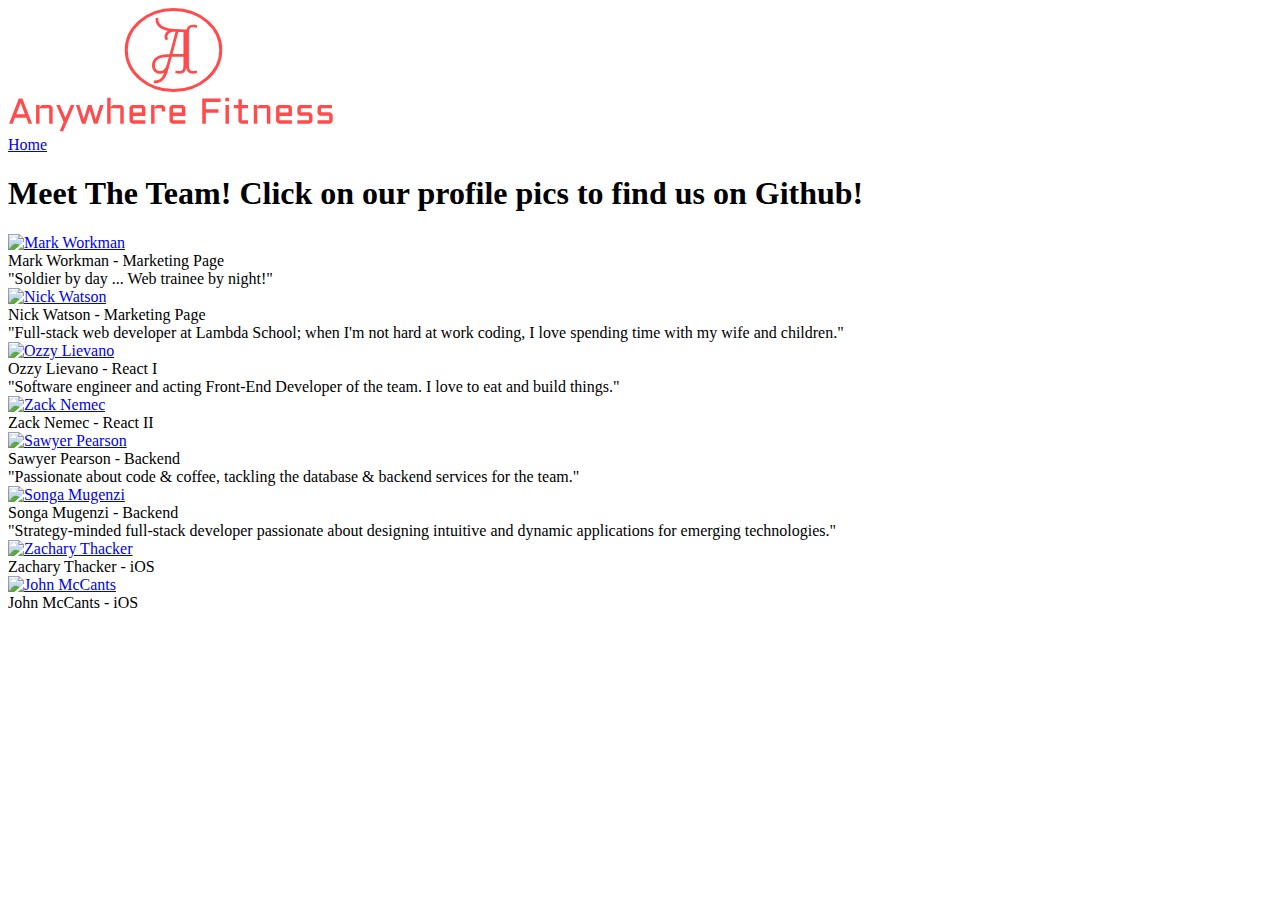
==== About.html @ eb9f67b9 "changed naing conventions on elements, put border on images" ====
<!DOCTYPE html>
<html lang="en">
  <head>
    <meta charset="UTF-8" />
    <meta name="viewport" content="width=device-width, initial-scale=1.0" />
    <title>Anywhere Fitness</title>
    <link rel="stylesheet" href="index.css" />
  </head>

  <body>


    
    <header>
    
    <!-- Logo image, Home -->
    
      <div class="anywhere-fitness">

      <img id="logo" src="Images/Logo.svg" alt="Anywhere Fitness">

      </div>
    
      <nav>
    
        <a class="home-link" href="index.html">Home</a>
    
      </nav>
    
    </header>

    <div id="meet">

      <h1>Meet The Team!  Click on our profile pics to find us on Github!</h1>

    </div>

    <div id="about-page">

    <!-- Section 1/4 -->
    <div class="container">

      <!-- Top -->
      <div class="top-half">

        <div class="top-img"><a href="https://github.com/MarkLWorkman" alt="MarkLWorkman"><img src="https://ca.slack-edge.com/ESZCHB482-W0191J1CG1L-ea8784796838-512" alt="Mark Workman"></a></div>

        <div class="top-info">

          <div class="top-title">Mark Workman - Marketing Page</div>

          <div class="top-bio">"Soldier by day ... Web trainee by night!"</div>

        </div>

      </div>

      <!-- Bottom -->
      <div class="bottom-half">

        <div class="bottom-img"><a href="https://github.com/ngwatso" alt="Github, ngwatso"><img src="https://ca.slack-edge.com/ESZCHB482-W0198A4AWGJ-0b3352fe24a9-512" alt="Nick Watson"></a></div>

        <div class="bottom-info">

          <div class="bottom-title">Nick Watson - Marketing Page</div>
          

          <div class="bottom-bio">"Full-stack web developer at Lambda School; when I'm not hard at work coding, I love spending time with my wife and children."</div>

        </div>

      </div>

    </div>

    <!-- End Section 1/4 -->

    <!-- Section 2/4 -->
    <div class="container">

      <!-- Top -->
      <div class="top-half">
    
        <div class="top-img"><a href="https://github.com/OzLievano" alt="OzLievano"><img src="https://ca.slack-edge.com/ESZCHB482-W015HRC3PNJ-947a49998fe5-512" alt="Ozzy Lievano"></a></div>
    
        <div class="top-info">
    
          <div class="top-title">Ozzy Lievano - React I</div>
    
          <div class="top-bio">"Software engineer and acting Front-End Developer of the team. I love to eat and build things."</div>
    
        </div>
    
      </div>
    
      <!-- Bottom -->
      <div class="bottom-half">
    
        <div class="bottom-img"><a href="https://github.com/ZackNemec" alt="ZackNeme"><img src="https://ca.slack-edge.com/ESZCHB482-W012JHY8Z3L-5eb6dae47c3f-512" alt="Zack Nemec"></a></div>
    
        <div class="bottom-info">
    
          <div class="bottom-title">Zack Nemec - React II</div>
    
            <div class="bottom-bio"></div>
    
        </div>
    
      </div>
    
    </div>
    
    <!-- End Section 2/4 -->

    <!-- Section 3/4 -->
    <div class="container">

      <!-- Top -->
      <div class="top-half">

        <div class="top-img"><a href="https://github.com/stackpearson" alt="stackpearson"><img src="https://ca.slack-edge.com/ESZCHB482-W012JHYRZAN-2059ec1c7967-512" alt="Sawyer Pearson"></a></div>

        <div class="top-info">

          <div class="top-title">Sawyer Pearson - Backend</div>

          <div class="top-bio">"Passionate about code & coffee, tackling the database & backend services for the team."</div>

        </div>

      </div>

      <!-- Bottom -->
      <div class="bottom-half">

        <div class="bottom-img"><a href="https://github.com/songamugenzi" alt="songamugenzi"><img src="https://ca.slack-edge.com/ESZCHB482-W012QNU6PEY-321590d8be7a-512" alt="Songa Mugenzi"></a></div>

        <div class="bottom-info">

          <div class="bottom-title">Songa Mugenzi - Backend</div>

          <div class="bottom-bio">"Strategy-minded full-stack developer passionate about designing intuitive and dynamic applications for emerging technologies."</div>

        </div>

      </div>

    </div>

    <!-- End Section 3/4 -->

    <!-- Section 4/4 -->
    <div class="container">

      <!-- Top -->
      <div class="top-half">
    
        <div class="top-img"><a href="https://github.com/Zachthac" alt="Zachthac"><img src="https://ca.slack-edge.com/ESZCHB482-W012JQ5523D-6023e06d95ee-512" alt="Zachary Thacker"></a></div>
    
        <div class="top-info">
    
          <div class="top-title">Zachary Thacker - iOS</div>
    
          <div class="top-bio"></div>
    
        </div>
    
      </div>
    
      <!-- Bottom -->
      <div class="bottom-half">
    
        <div class="bottom-img"><a href="https://github.com/johnmccants002" alt="John McCants"><img src="https://ca.slack-edge.com/ESZCHB482-W0138QFB3LG-5db68bb1ddfc-512" alt="John McCants"></a></div>
    
        <div class="bottom-info">
    
          <div class="bottom-title">John McCants - iOS</div>
    
          <div class="bottom-bio"></div>
    
        </div>
    
      </div>
    
    </div>
    
    <!-- End Section 4/4 -->

  </div>

  </body>
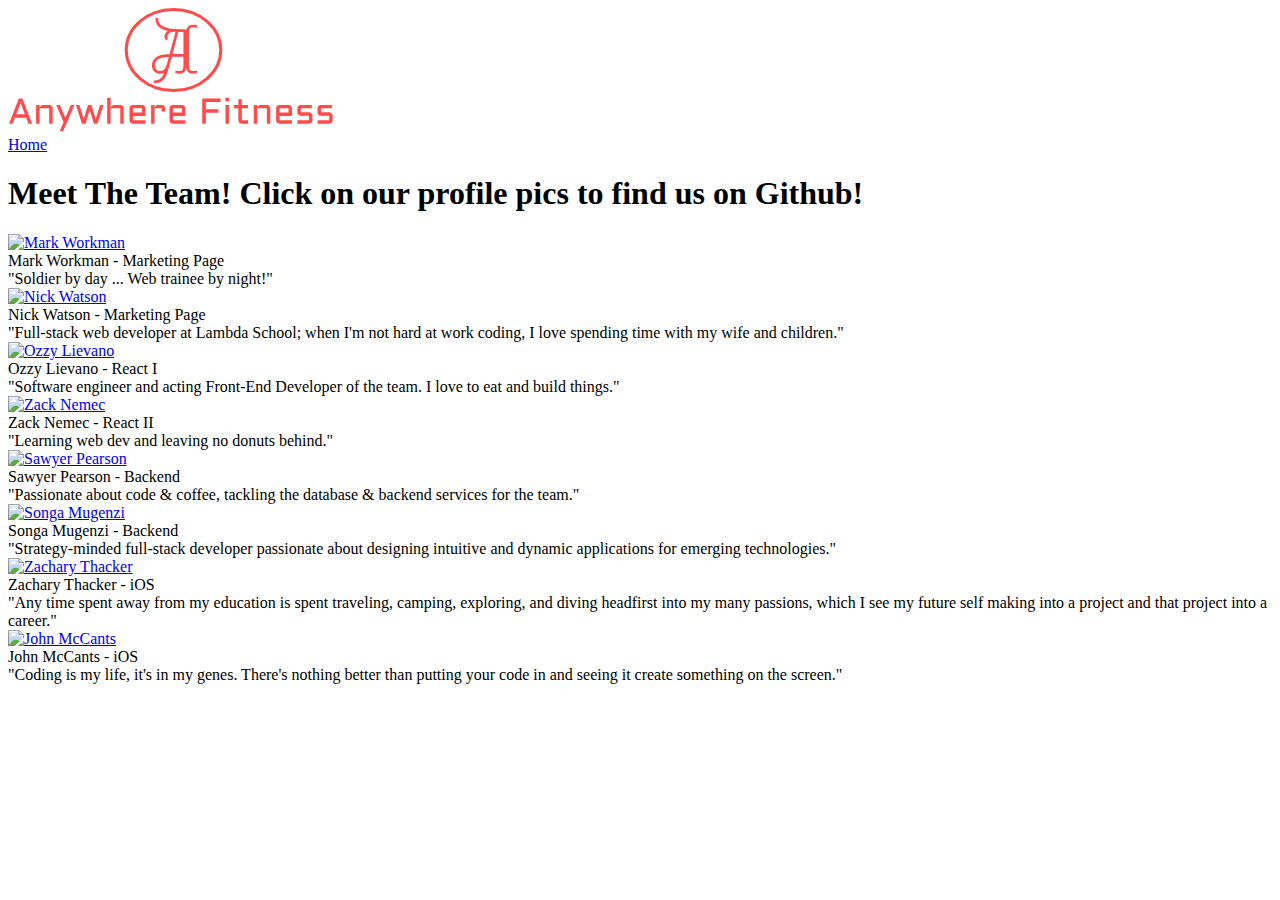
==== commit d0cffda5: "completed bios for Zack N & Zack T, placeholder bio for John M" ====
--- a/About.html
+++ b/About.html
@@ -1,15 +1,14 @@
 <!DOCTYPE html>
 <html lang="en">
   <head>
+    <link rel="stylesheet" href="index.css" />
+    <script src="https://use.fontawesome.com/81d30dfd82.js"></script>
     <meta charset="UTF-8" />
     <meta name="viewport" content="width=device-width, initial-scale=1.0" />
     <title>Anywhere Fitness</title>
-    <link rel="stylesheet" href="index.css" />
   </head>
 
   <body>
-
-
     
     <header>
     
@@ -38,7 +37,7 @@
     <div id="about-page">
 
     <!-- Section 1/4 -->
-    <div class="container">
+    <section class="container">
 
       <!-- Top -->
       <div class="top-half">
@@ -71,12 +70,12 @@
 
       </div>
 
-    </div>
+    </section>
 
     <!-- End Section 1/4 -->
 
     <!-- Section 2/4 -->
-    <div class="container">
+    <section class="container">
 
       <!-- Top -->
       <div class="top-half">
@@ -102,18 +101,18 @@
     
           <div class="bottom-title">Zack Nemec - React II</div>
     
-            <div class="bottom-bio"></div>
-    
-        </div>
-    
-      </div>
-    
-    </div>
+            <div class="bottom-bio">"Learning web dev and leaving no donuts behind."</div>
+    
+        </div>
+    
+      </div>
+    
+    </section>
     
     <!-- End Section 2/4 -->
 
     <!-- Section 3/4 -->
-    <div class="container">
+    <section class="container">
 
       <!-- Top -->
       <div class="top-half">
@@ -145,12 +144,12 @@
 
       </div>
 
-    </div>
+    </section>
 
     <!-- End Section 3/4 -->
 
     <!-- Section 4/4 -->
-    <div class="container">
+    <section class="container">
 
       <!-- Top -->
       <div class="top-half">
@@ -161,7 +160,7 @@
     
           <div class="top-title">Zachary Thacker - iOS</div>
     
-          <div class="top-bio"></div>
+          <div class="top-bio"> "Any time spent away from my education is spent traveling, camping, exploring, and diving headfirst into my many passions, which I see my future self making into a project and that project into a career."</div>
     
         </div>
     
@@ -176,17 +175,28 @@
     
           <div class="bottom-title">John McCants - iOS</div>
     
-          <div class="bottom-bio"></div>
-    
-        </div>
-    
-      </div>
-    
-    </div>
+          <div class="bottom-bio">"Coding is my life, it's in my genes.  There's nothing better than putting your code in and seeing it create something on the screen."</div>
+    
+        </div>
+    
+      </div>
+    
+    </section>
     
     <!-- End Section 4/4 -->
 
   </div>
+
+  <footer>
+    <!-- Contains "Dummy" social media links -->
+
+    
+    <a href="Images/alex-haney-AGqzy-Uj3s4-unsplash.jpg" alt="Facebook" class="socialMedia"><i class="fa fa-facebook-square" aria-hidden="true" style="font-size: 5rem"></i></a>
+    <a href="Images/chris-j-davis-7ezFz2Hxd40-unsplash.jpg" alt="Twitter" class="socialMedia"><i class="fa fa-twitter-square" aria-hidden="true" style="font-size: 5rem"></i></a>
+    <a href="Images/lalo-hernandez-r34cKhbEDCU-unsplash.jpg" alt="Instagram" class="socialMedia"><i class="fa fa-instagram" aria-hidden="true" style="font-size: 5rem"></i></a>
+
+
+    </footer>
 
   </body>
   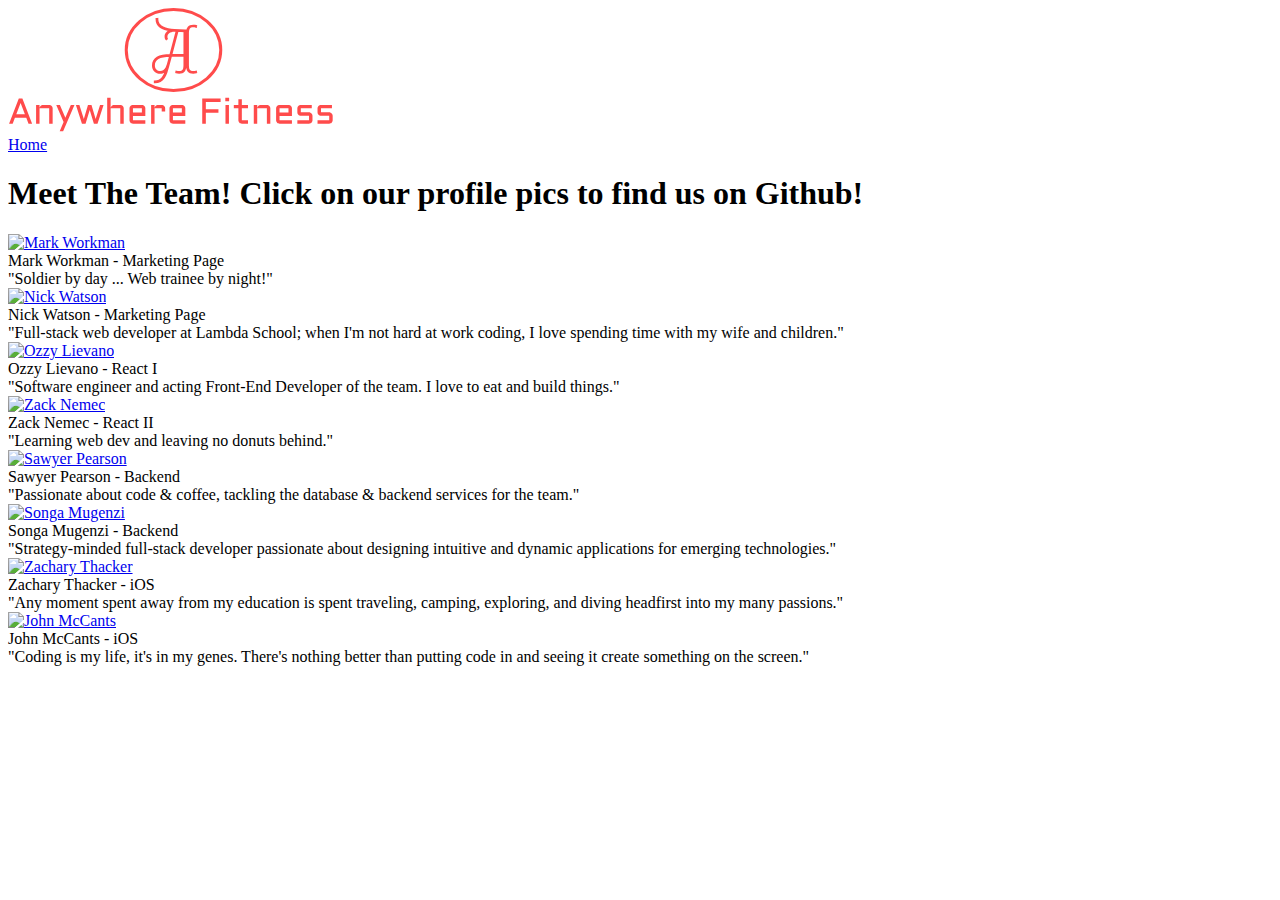
==== commit 57504db6: "edited bios to fit formatting" ====
--- a/About.html
+++ b/About.html
@@ -160,7 +160,7 @@
     
           <div class="top-title">Zachary Thacker - iOS</div>
     
-          <div class="top-bio"> "Any time spent away from my education is spent traveling, camping, exploring, and diving headfirst into my many passions, which I see my future self making into a project and that project into a career."</div>
+          <div class="top-bio"> "Any moment spent away from my education is spent traveling, camping, exploring, and diving headfirst into my many passions."</div>
     
         </div>
     
@@ -175,7 +175,7 @@
     
           <div class="bottom-title">John McCants - iOS</div>
     
-          <div class="bottom-bio">"Coding is my life, it's in my genes.  There's nothing better than putting your code in and seeing it create something on the screen."</div>
+          <div class="bottom-bio">"Coding is my life, it's in my genes.  There's nothing better than putting code in and seeing it create something on the screen."</div>
     
         </div>
     
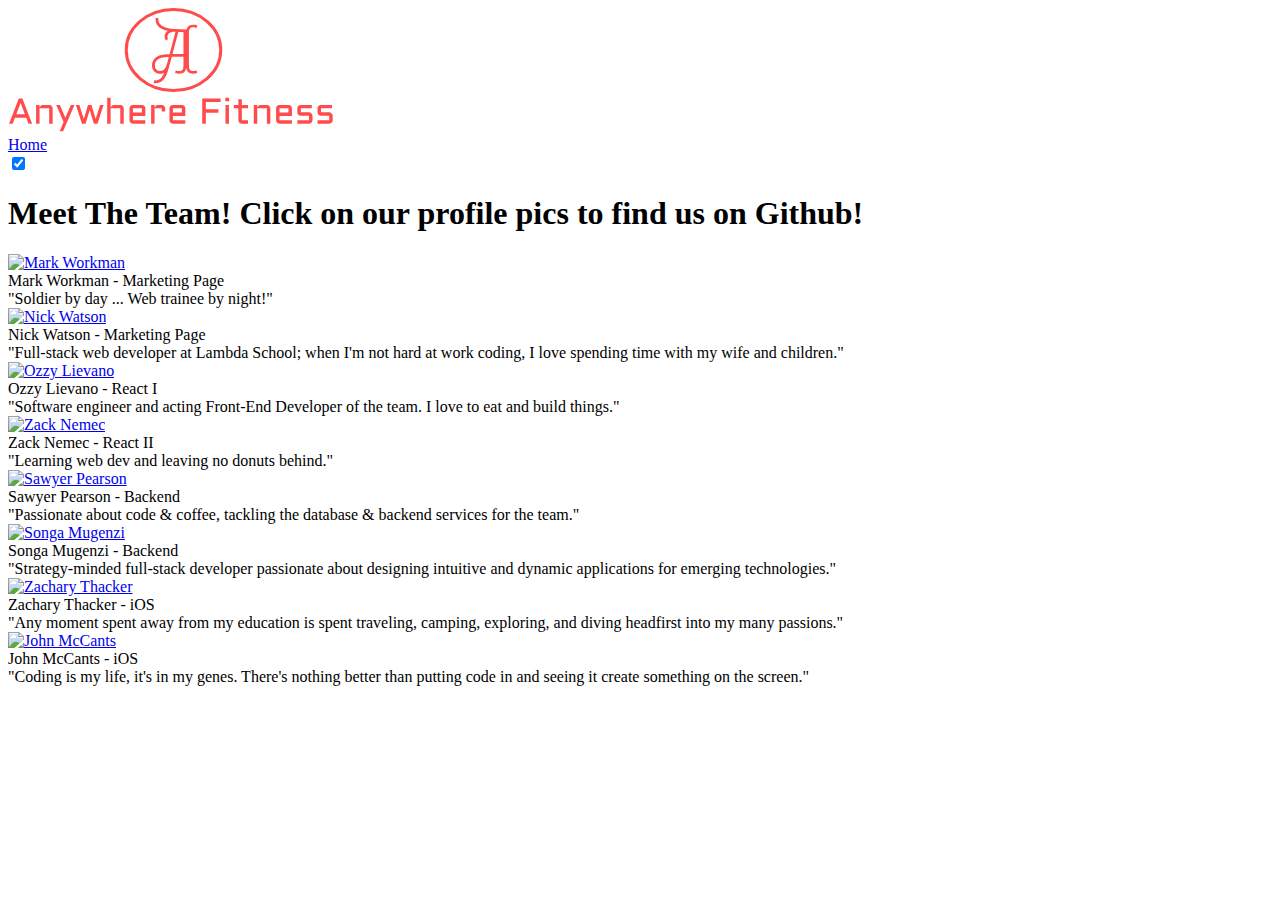
==== commit cd652ab5: "Added dark mode / light mode toggle switch" ====
--- a/About.html
+++ b/About.html
@@ -20,11 +20,24 @@
 
       </div>
     
-      <nav>
-    
-        <a class="home-link" href="index.html">Home</a>
-    
-      </nav>
+      <div id="nav-toggle-au">
+      
+        <nav>
+      
+          <a class="home-link" href="index.html">Home</a>
+      
+        </nav>
+
+        <div id="toggle">
+
+          <label class="switch">
+              <input type="checkbox" checked="true" onclick="location.href='https://anywhere-fitness-light-theme.netlify.app/about'" />
+              <span class="slider round"></span>
+          </label>
+
+        </div>
+
+      </div>
     
     </header>
 
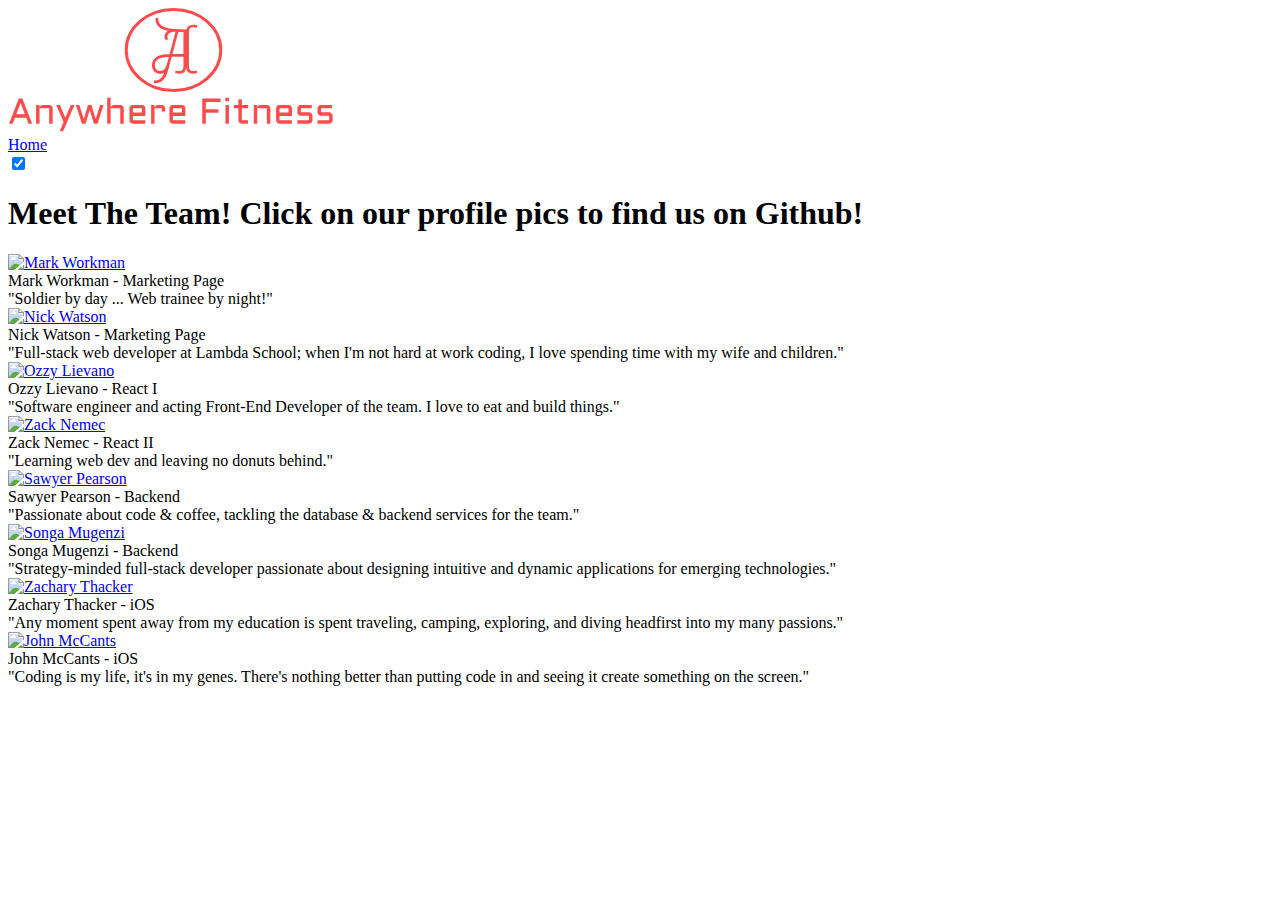
==== commit 526932fa: "formatting on toggle switch complete" ====
--- a/About.html
+++ b/About.html
@@ -22,13 +22,13 @@
     
       <div id="nav-toggle-au">
       
-        <nav>
+        <nav id="nav-au">
       
           <a class="home-link" href="index.html">Home</a>
       
         </nav>
 
-        <div id="toggle">
+        <div id="toggle-au">
 
           <label class="switch">
               <input type="checkbox" checked="true" onclick="location.href='https://anywhere-fitness-light-theme.netlify.app/about'" />
